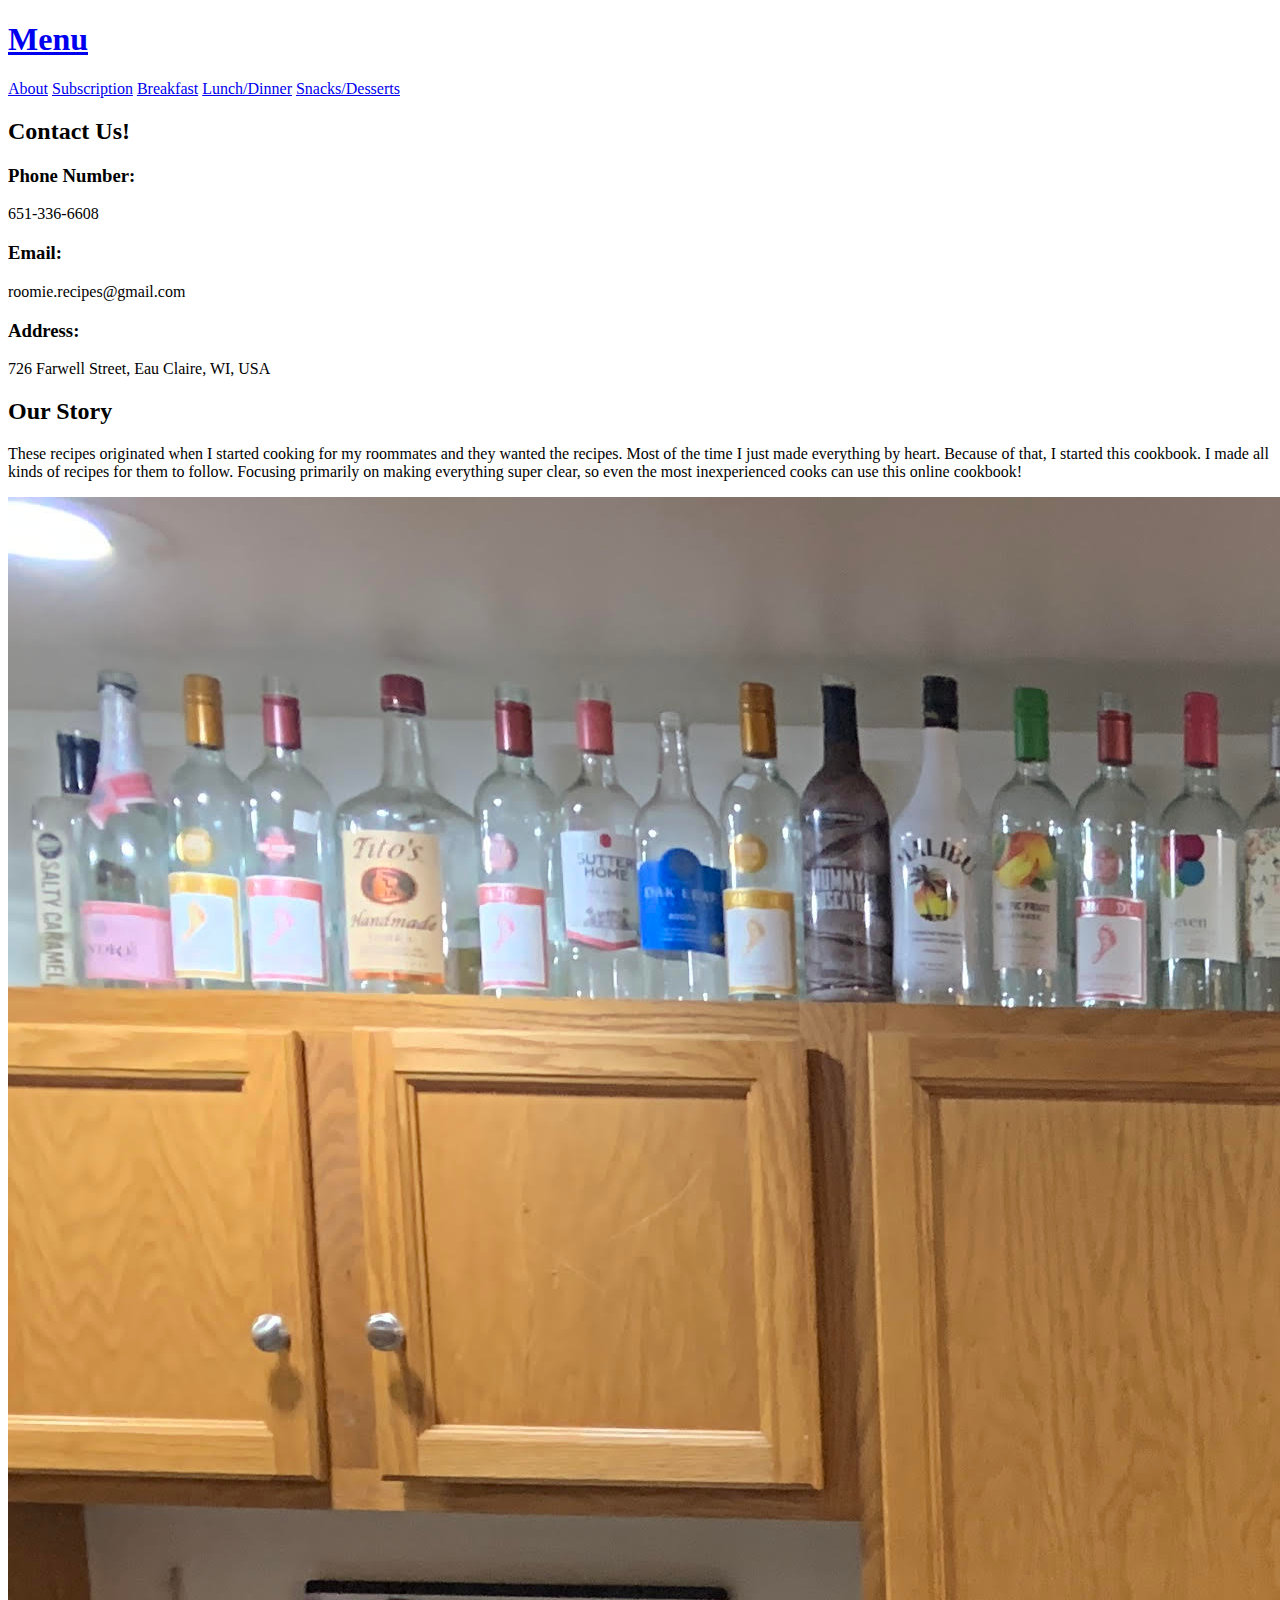
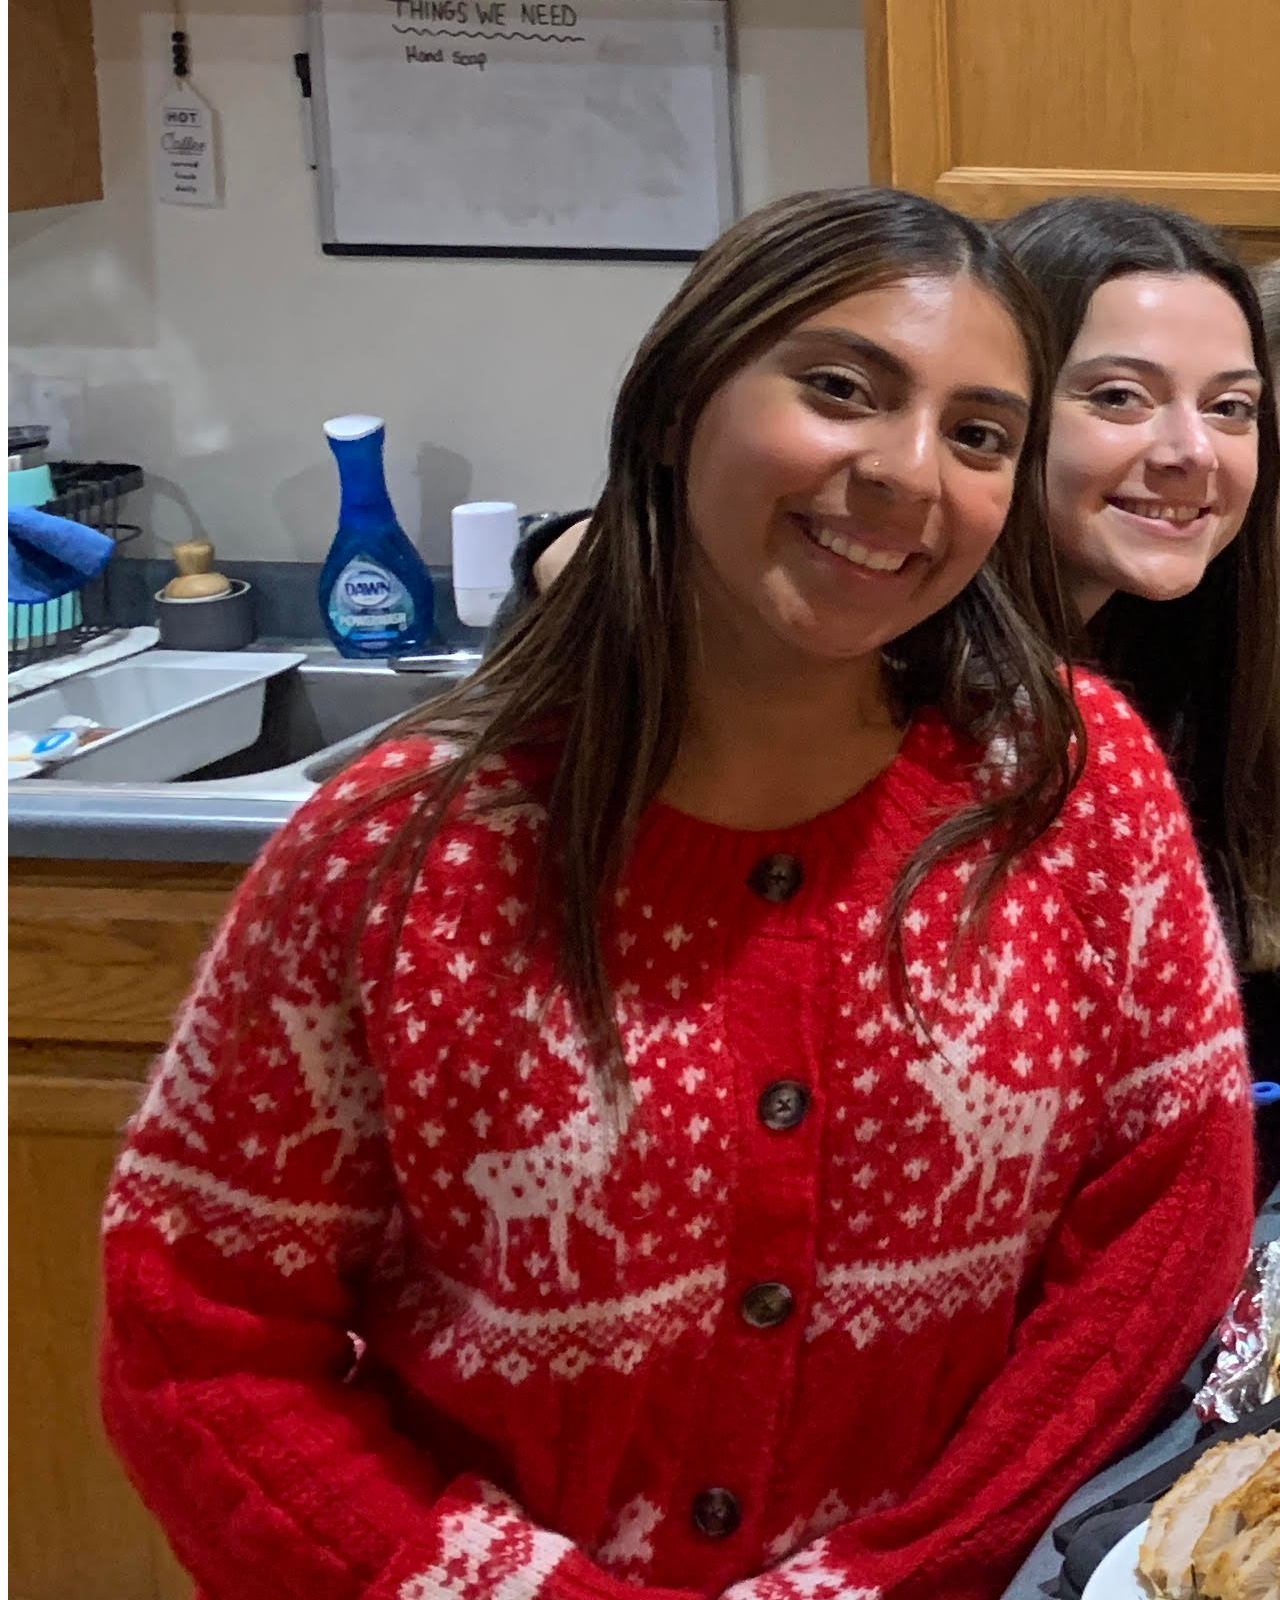
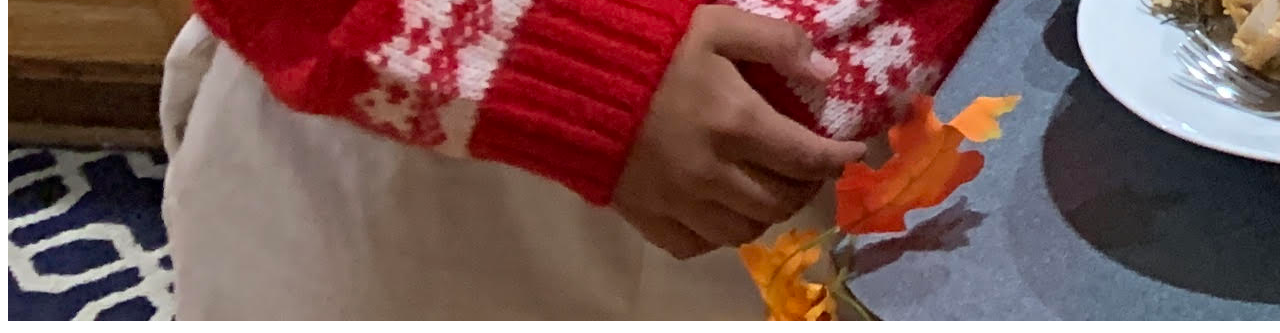
==== Client/about.html @ c9714b17 "ClientUnfinished" ====
<!DOCTYPE html>
<html lang="en">
<head>
    <meta charset="UTF-8">
    <meta name="viewport" content="width=device-width, initial-scale=1.0">
    <title>Roomie Recipes</title>
    <link rel="stylesheet" href="styles.css">
</head>
<body>
    <header>
        <a href="index.html"><h1>Menu</h1></a>
        <nav>
            <a href="about.html">About</a>
            <a href="subscription.html">Subscription</a>
            <a href="breakfast.html">Breakfast</a>
            <a href="lunch.html">Lunch/Dinner</a>
            <a href="snacks.html">Snacks/Desserts</a>
        </nav>
    </header>
    <main class="home-content">
            <h2>Contact Us!</h2>
            <div class="info">
                <h3>Phone Number:</h3>
                <p>651-336-6608</p>
                <h3>Email:</h3>
                <p>roomie.recipes@gmail.com</p>
                <h3>Address:</h3>
                <p>726 Farwell Street, Eau Claire, WI, USA</p>
            </div>
            <div class="Story">
                <h2>Our Story</h2>
                <p>These recipes originated when I started cooking for my roommates and they wanted the recipes. Most of the time I just made everything by heart. Because of that, I started this cookbook. I made all kinds of recipes for them to follow. Focusing primarily on making everything super clear, so even the most inexperienced cooks can use this online cookbook!</p>
                <img src="images/roomates.jpg" alt="roommates">
            </div>
    </main>
    
</body>
</html>
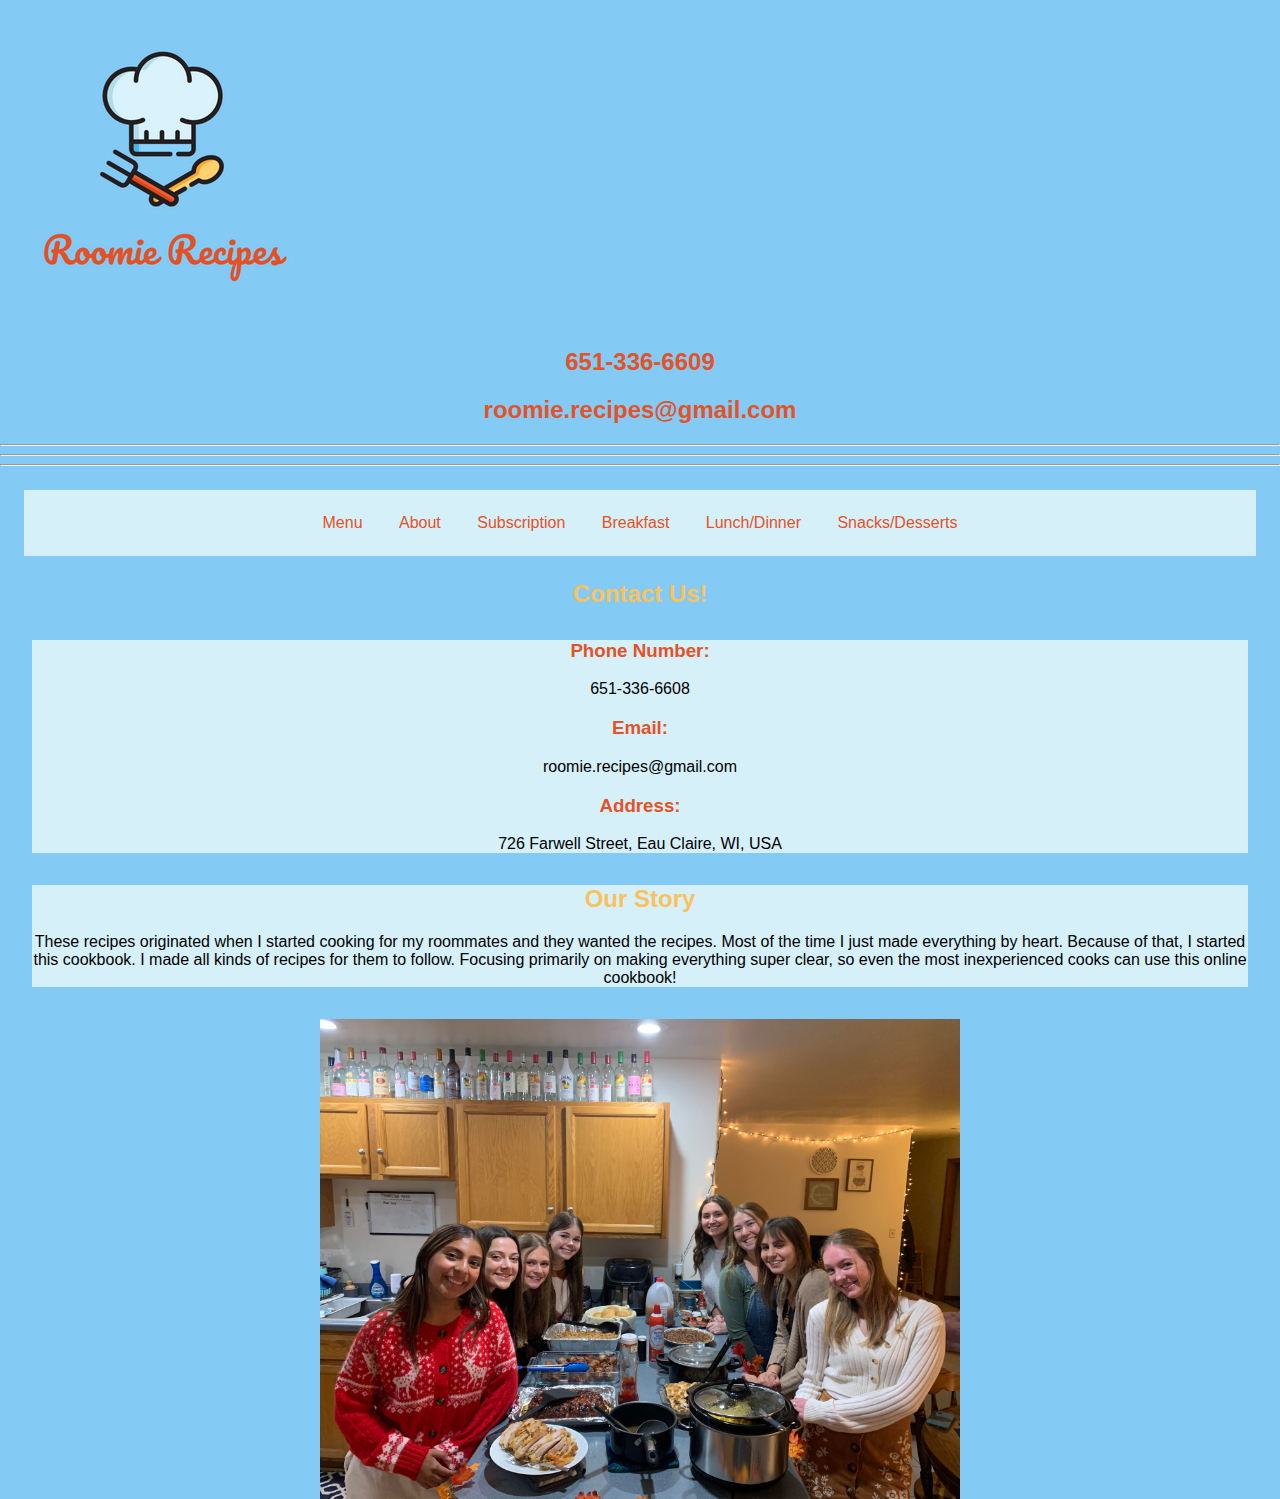
==== commit 488cdab8: "Client unfinished" ====
--- a/Client/about.html
+++ b/Client/about.html
@@ -8,8 +8,20 @@
 </head>
 <body>
     <header>
-        <a href="index.html"><h1>Menu</h1></a>
-        <nav>
+        <div class="logo">
+            <img src="images/logo.png" alt="roomie recipes logo">
+        </div>
+        <div class="contact-info">
+            <h2>651-336-6609</h2>
+            <h2>roomie.recipes@gmail.com</h2>
+        </div>
+        <div class="hamburger" onclick="toggleNav()">
+            <hr>
+            <hr>
+            <hr>
+        </div>
+        <nav class="hamburger" onclick="toggleNav()">
+            <a href="index.html">Menu</a>
             <a href="about.html">About</a>
             <a href="subscription.html">Subscription</a>
             <a href="breakfast.html">Breakfast</a>
@@ -27,10 +39,12 @@
                 <h3>Address:</h3>
                 <p>726 Farwell Street, Eau Claire, WI, USA</p>
             </div>
-            <div class="Story">
+            <div class="story">
                 <h2>Our Story</h2>
                 <p>These recipes originated when I started cooking for my roommates and they wanted the recipes. Most of the time I just made everything by heart. Because of that, I started this cookbook. I made all kinds of recipes for them to follow. Focusing primarily on making everything super clear, so even the most inexperienced cooks can use this online cookbook!</p>
-                <img src="images/roomates.jpg" alt="roommates">
+            </div>
+            <div class="roommates">
+            <img src="images/roomates.jpg" alt="roommates">
             </div>
     </main>
     
--- a/Client/styles.css
+++ b/Client/styles.css
@@ -0,0 +1,59 @@
+body { 
+    background-color: #83caf5 ;
+    font-family: Arial, Helvetica, sans-serif;
+    margin:0;
+}
+nav {
+    background-color: #d6f0fa;
+    text-align: center;
+    padding: 1.5rem;
+    margin: 1.5rem;
+}
+.roommates img{
+    width: 50%;
+    display: block;
+    margin-left: auto;
+    margin-right: auto;
+}
+.chef img{ 
+    width: 40%;
+}
+nav a{
+    color: #e45226;
+    text-decoration: none;
+    padding: 1rem;
+}
+nav a:hover{
+    color: #f9c25d;
+}
+h2 {
+    color: #f9c25d;
+    text-align: center;
+    font-weight: 800;
+}
+h3 {
+    color:#e45226;
+    text-align: center;
+}
+.info, .story, .services, .free, .pancake, .chaffle, .muffin, .struesel, .pizza_bites, .pesto_mac, .chicken_ring, .shingle, .roast, .dolly, .famous, .buffalo, .parmesan, .steak_fries, .chocolate, .oatmeal{
+    background-color: #d6f0fa;
+    margin: 2rem;
+}
+.pancake img, .chaffle img, .muffin img, .struesel img, .pizza_bites img, .pesto_mac img, .chicken_ring img, .shingle img, .roast img, .dolly img, .famous img, .buffalo img, .parmesan img, .steak_fries img, .chocolate img, .oatmeal img {
+    display: block;
+    margin-left: auto;
+    margin-right: auto;
+    width: 50%;
+}
+.contact-info>h2 {
+    color:#e45226;
+}
+.info, .story {
+    text-align: center;
+}
+.chef img {
+    display: block;
+    margin-left: auto;
+    margin-right: auto;
+    padding: 1.5rem;
+}
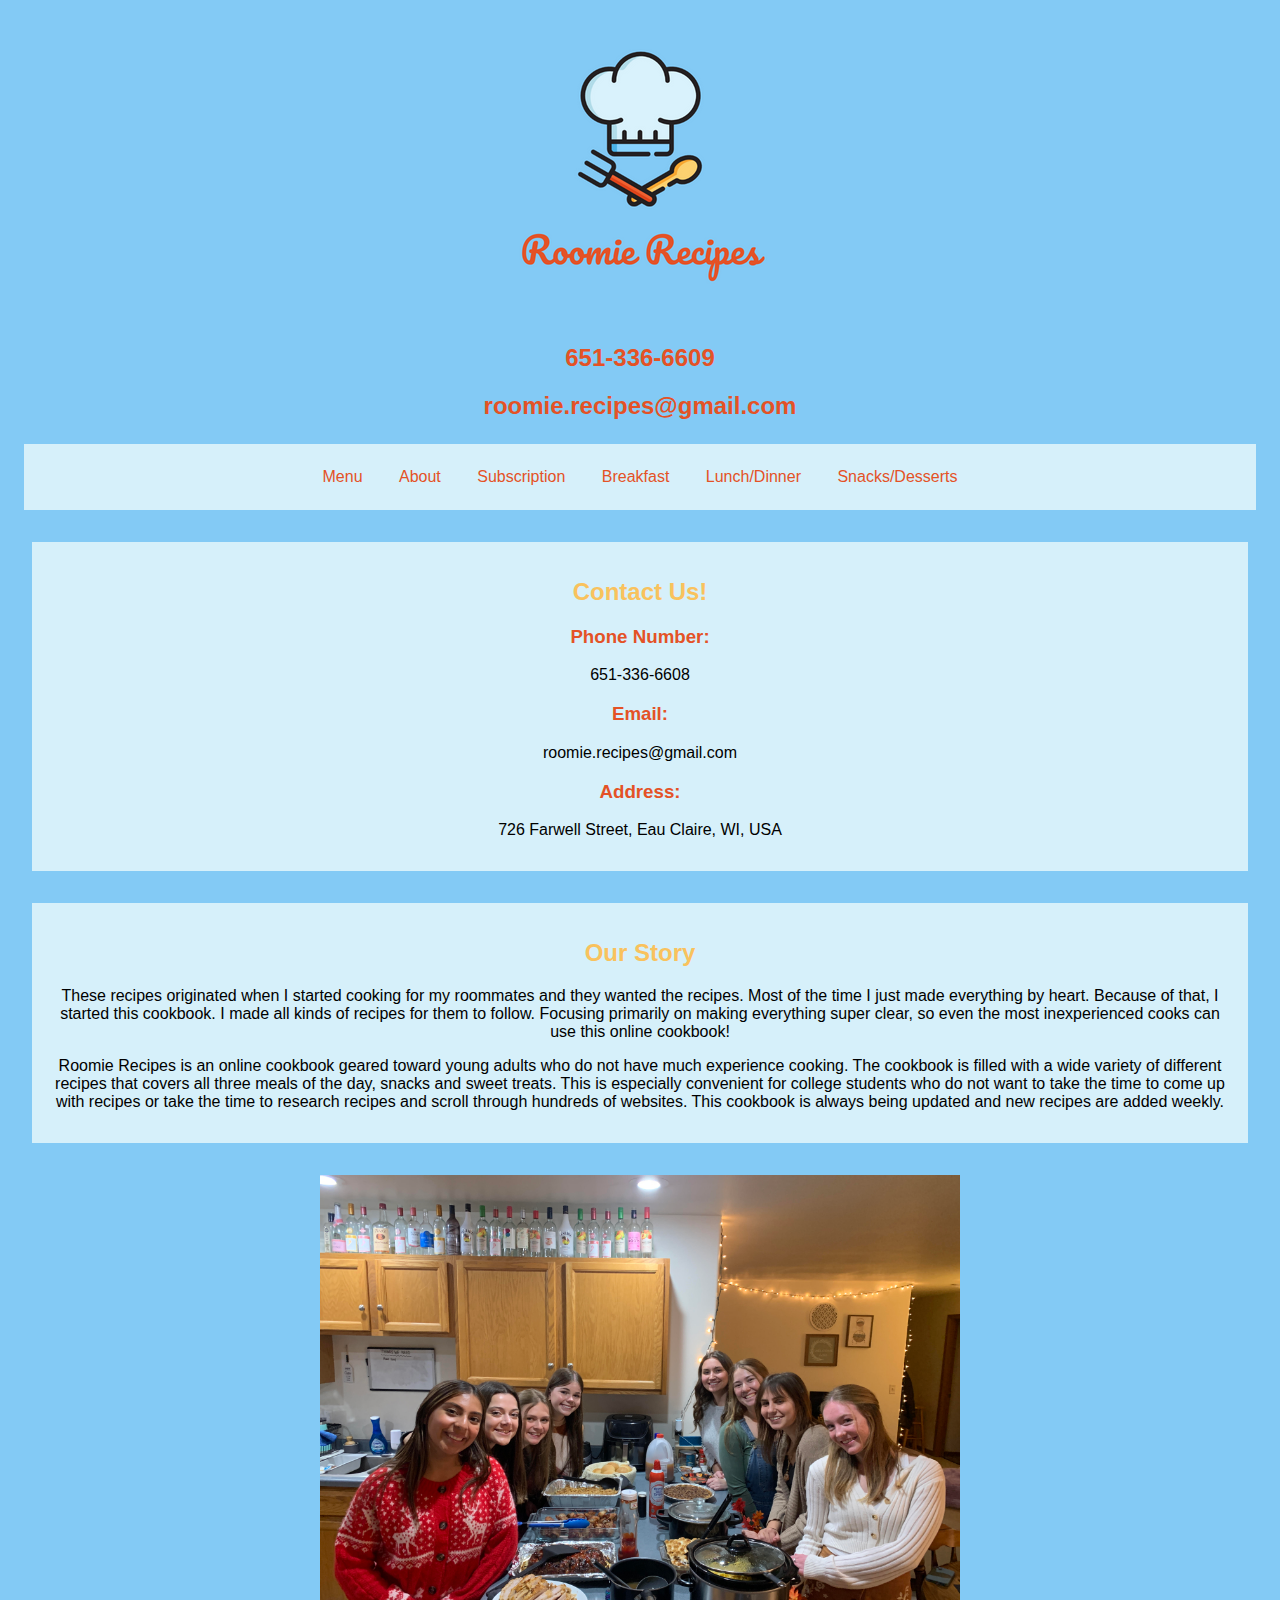
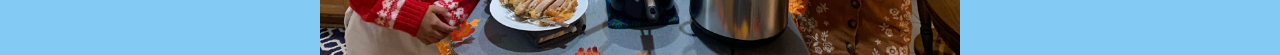
==== commit dbeaf678: "Client done" ====
--- a/Client/about.html
+++ b/Client/about.html
@@ -5,6 +5,15 @@
     <meta name="viewport" content="width=device-width, initial-scale=1.0">
     <title>Roomie Recipes</title>
     <link rel="stylesheet" href="styles.css">
+    <link rel="apple-touch-icon" sizes="180x180" href="images/apple-touch-icon.png">
+    <link rel="icon" type="image/png" sizes="32x32" href="images/favicon-32x32.png">
+<link rel="icon" type="image/png" sizes="16x16" href="images/favicon-16x16.png">
+<link rel="manifest" href="images/site.webmanifest">
+<link rel="mask-icon" href="images/safari-pinned-tab.svg" color="#5bbad5">
+<link rel="shortcut icon" href="images/favicon.ico">
+<meta name="msapplication-TileColor" content="#da532c">
+<meta name="msapplication-config" content="images/browserconfig.xml">
+<meta name="theme-color" content="#ffffff">
 </head>
 <body>
     <header>
@@ -15,12 +24,8 @@
             <h2>651-336-6609</h2>
             <h2>roomie.recipes@gmail.com</h2>
         </div>
-        <div class="hamburger" onclick="toggleNav()">
-            <hr>
-            <hr>
-            <hr>
-        </div>
-        <nav class="hamburger" onclick="toggleNav()">
+    
+        <nav>
             <a href="index.html">Menu</a>
             <a href="about.html">About</a>
             <a href="subscription.html">Subscription</a>
@@ -30,8 +35,8 @@
         </nav>
     </header>
     <main class="home-content">
-            <h2>Contact Us!</h2>
             <div class="info">
+                <h2>Contact Us!</h2>
                 <h3>Phone Number:</h3>
                 <p>651-336-6608</p>
                 <h3>Email:</h3>
@@ -42,6 +47,7 @@
             <div class="story">
                 <h2>Our Story</h2>
                 <p>These recipes originated when I started cooking for my roommates and they wanted the recipes. Most of the time I just made everything by heart. Because of that, I started this cookbook. I made all kinds of recipes for them to follow. Focusing primarily on making everything super clear, so even the most inexperienced cooks can use this online cookbook!</p>
+                <p>Roomie Recipes is an online cookbook geared toward young adults who do not have much experience cooking. The cookbook is filled with a wide variety of different recipes that covers all three meals of the day, snacks and sweet treats. This is especially convenient for college students who do not want to take the time to come up with recipes or take the time to research recipes and scroll through hundreds of websites. This cookbook is always being updated and new recipes are added weekly.</p>
             </div>
             <div class="roommates">
             <img src="images/roomates.jpg" alt="roommates">
--- a/Client/styles.css
+++ b/Client/styles.css
@@ -57,3 +57,34 @@
     margin-right: auto;
     padding: 1.5rem;
 }
+.story {
+    padding: 1rem;
+}
+.info {
+    padding: 1rem;
+}
+.services, .free {
+    text-align: center;
+    padding: 1rem;
+}
+.logo img {
+    display: block;
+    margin-left: auto;
+    margin-right: auto ;
+}
+@media (min-width: 1000px) {
+    .pancake img, .chaffle img, .muffin img, .struesel img, .pizza_bites img, .pesto_mac img, .chicken_ring img, .shingle img, .roast img, .dolly img, .famous img, .buffalo img, .parmesan img, .steak_fries img, .chocolate img, .oatmeal img {
+        width: 20%;
+    }
+}
+h4 {
+    text-align: center;
+    color:#e45226;
+}
+.contact label {
+    display: block;
+
+}
+.contact div{
+    margin: .95rem;
+}